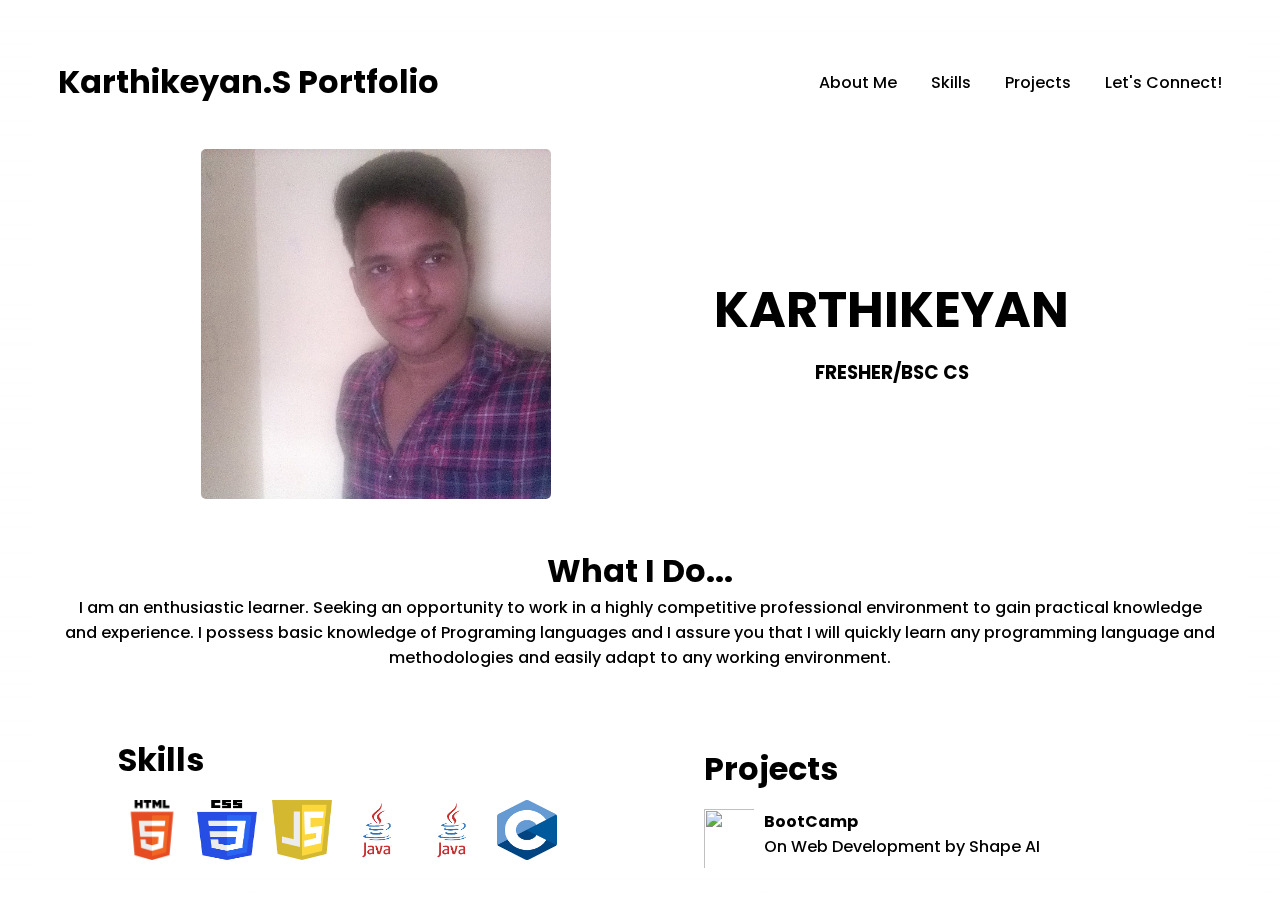
==== index.html @ 99bb4c53 "Update index.html" ====
<!DOCTYPE html>
<html>
  <head>
    <meta charset="utf-8">
    <meta name="viewport" content="width=device-width">
    <title>Portfolio</title>
    <link href="style.css" rel="stylesheet" type="text/css" />
  </head>
  <body>
    <main class='main'>
      <nav class='navBar'>
        <h1>Karthikeyan.S Portfolio</h1>
        <div class='navigationMenu'>
          <a href="#aboutMe">About Me</a>
          <a href="#skills">Skills</a>
          <a href="#projects">Projects</a>
          <a href="#contactForm">Let's Connect!</a>
        <div>
      </nav>
      <section class='heroSection'>
        <img 
        class='profileImage'
        src='images/i.jpg'>
        <div class='herosectionDetails'>
          <h1>KARTHIKEYAN</h1>
          <h3>FRESHER/BSC CS</h3>
        </div>
      </section>
      <section class='aboutMe' id='aboutMe'>
        <h1>What I Do...</h1>
        <p>I am an enthusiastic learner. Seeking an opportunity to work in a highly competitive professional environment to gain practical knowledge and experience.

I possess basic knowledge of Programing languages and I assure you that I will quickly learn any programming language and methodologies and easily adapt to any working environment.</p>
      </section>
      <section class='skillsAndProjects'>
        <div class='skills' id='skills'>
          <h1 class='cardHeading'>Skills</h1>
          <img title='HTML' src='images/html.png'>
          <img title='CSS' src='images/css.png'>
          <img title='JS' src='images/js.png'>
          <img title='Java' src='images/j.png'>
          <img title='Sql' src='images/j.png'>
          <img title='C' src='images/c.png'>
          <img title='C++' src='images/cc.png'>
          <img title='Visual Studio' src='images/vs.png'>
        </div>
        <div class='projects' id='projects'>
          <h1 class='cardHeading'>Projects</h1>
          <div class='projectContainer'>
            <img src='images/css.svg'/>
            <div class='projectDescription'>
              <h4>BootCamp</h4>
              <p>On Web Development by Shape AI</p>
            </div>
          </div>
          <div class='projectContainer'>
            <img src='images/css.svg'/>
            <div class='projectDescription'>
              <h4>Coming <Up></Up></h4>
              <p>Coming soon</p>
            </div>
          </div>
        </div>
      </section>
      <section class='contactForm' id='contactForm'>
        <h1>Let's Connect!</h2>
       <br>
       
       <a href='https://www.linkedin.com/in/karthikeyan-s-989326204'> <img title='LinkedIn' src='images/in.png'><a>
       <br><br>
        <img title='Gmail' src='images/gm.png'>
        <p>srkkarthik756@gmail.com</p>
      </section>
    </main>
    <script src="script.js"></script>
  </body>
</html>
---- style.css ----
@import url("https://fonts.googleapis.com/css2?family=Poppins:wght@200;300;400;500;600;700&display=swap");

/* universal selector */
* {
  outline: none;
  box-sizing: border-box;
  padding: 0;
  margin: 0;
}

/* Smooth Scroll */
html{
  scroll-behavior: smooth;
  box-sizing: border-box;
  -webkit-font-smoothing: antialiased;
}

/* Custom Scrollbar  */
::-webkit-scrollbar {
  width: 10px;
}
::-webkit-scrollbar-track {
  background: #f1f1f1; 
}
::-webkit-scrollbar-thumb {
  background: #888; 
}
::-webkit-scrollbar-thumb:hover {
  background: #555; 
}
/* Custom Scrollbar END */

/* Styles for background */
body::before{
  content: "";
  position: absolute;
  left: 0;
  top: 0;
  width: 100%;
  height: 100vh;
  background: linear-gradient(
180deg
, rgba(255, 255, 255, 0.72) 0%, rgba(255, 255, 255, 0.45) 100%);
  -webkit-backdrop-filter: saturate(3);
  backdrop-filter: saturate(3);
}

body {
  font-family: "Poppins", sans-serif;
  background-image: url(https://4kwallpapers.com/images/wallpapers/macos-big-sur-apple-layers-fluidic-colorful-dark-wwdc-2020-5120x2880-1432.jpg);
  background-size: cover;
  background-position: center;
  display: flex;
  justify-content: center;
  align-items: center;
  flex-direction: column;
  padding: 2em;
  margin: 0;
  width: 100%;
  height: 100vh;
}

@media screen and (max-width: 480px) {
  body {
    padding: 0.8em;
  }
}

main {
  background-color: rgb(255 255 255 / 31%);
  display: flex;
  flex-direction: column;
  align-items: flex-start;
  max-width: 1250px;
  width: 100%;
  border-radius: 5px;
  backdrop-filter: blur(20px);
  -webkit-backdrop-filter: blur(20px);
  font-weight: 500;
  padding: 1rem 1rem 2rem 1rem;
  overflow: auto;
}

main::-webkit-scrollbar{
  display: none;
}

/* navbar styles */
.navBar{
  display: flex;
  align-items: center;
  justify-content: space-between;
  width: 100%;
  border-bottom: 1.5px solid rgb(255 255 255 / 35%);
}

.navBar > h1,.navBar > navigationMenu{
  margin: 10px;
}

.navigationMenu > a{
  padding: 5px 10px;
  margin-left: 10px; 
  text-decoration: none;
  color: black;
  display: inline-block;
}

.navigationMenu > a:hover{
  transition: ease-in-out 300ms;
  background: white;
}

@media only screen and (max-width: 760px){
  .navigationMenu{
    display: none;
  }
}
/* navbar styles end */

/* Hero section styles */
.heroSection{
  margin: 2rem 0;
  width: 100%;
  display: flex;
  flex-wrap: wrap;
  align-items: center;
  justify-content: space-evenly;
}

.profileImage{
  width: 350px;
  height: 350px;
  object-fit: cover;
  object-position: center;
  border-radius: 5px;
}

.herosectionDetails{
  text-align: center;
}

.herosectionDetails > h1{
  font-size: 50px;
  margin: 10px;
}

/* Hero section styles end */

/* about me styles */
.aboutMe{
  margin: 1rem;
  text-align: center;
}
/* about me styles end */

.skillsAndProjects{
  margin: 1rem;
  display: grid;
  grid-template-columns: [one] 50% [two] 50%;
  grid-gap: 10px;
  align-items: center;
  justify-content: center;
  width: calc(100% - 2rem);
}

@media only screen and (max-width: 720px){
  .skillsAndProjects{
    grid-template-columns: [one] 100%;
    grid-template-rows: [one] [two]; 
  }
}

.skillsAndProjects > .skills,.skillsAndProjects> .projects{
  min-width: 250px;
  margin: 1rem;
  min-height: 250px;
}

.skillsAndProjects > .skills, .skillsAndProjects > .projects{
  display: flex;
  flex-wrap: wrap;
  align-items: center;
  justify-content: center;
  align-content: center;
  background-color: rgb(255 255 255 / 31%);
  border: 1px solid rgb(255 255 255 / 31%);
  border-radius: 5px;
  padding: 1rem;
  margin-bottom: 2rem;
}

.cardHeading{
  display: block;
  width: 90%;
  /* text-align: center; */
  margin: 0;
  margin-bottom: 1rem;
}

.skillsAndProjects > .skills > img{
  width: 60px;
  height: 60px;
  margin-bottom: 15px;
  margin-right: 15px;
}

.skillsAndProjects > .skills > img:hover{
  transition: ease-in 300ms;
  transform: scale(0.85);
  cursor: pointer;
}

.projectContainer{
  display: flex;
  width: 90%;
}

.projectContainer > img{
  width: 60px;
  height: 60px;
  padding-right: 10px;
}

.projectContainer > .projectDescription > h4{
  margin: 0;
}

.projectContainer > .projectDescription > p{
  margin: 0;
  margin-bottom: 1rem;
}

.contactForm{
  margin: 2rem;
  width: calc(100% - 4rem);
  background-color: rgb(255 255 255 / 31%);
  border: 1px solid rgb(255 255 255 / 31%);
  border-radius: 5px;
  padding: 1rem;
}

.contactForm > .formGroup{
  margin-bottom: 1rem;
}

.formGroup > input, .formGroup > textarea{
  width: 100%;
  padding: 5px 10px;
  margin-top: 5px;
  font-weight: 600;
}

.submitButton{
  padding: 10px 20px;
  font-weight: 600;
  font-size: 15px;
}

@media only screen and (max-width: 460px){

  .profileImage{
    width: 250px;
    height: 250px;
    object-fit: cover;
    object-position: center;
    border-radius: 5px;
  }

  .herosectionDetails > h1{
    font-size: 30px;
    margin-top: 1.5rem;
    margin-bottom: 0rem;
  } 

  .herosectionDetails > h3{
    font-size: 20px;
    margin: 0;
    font-weight: 400;
  }
}
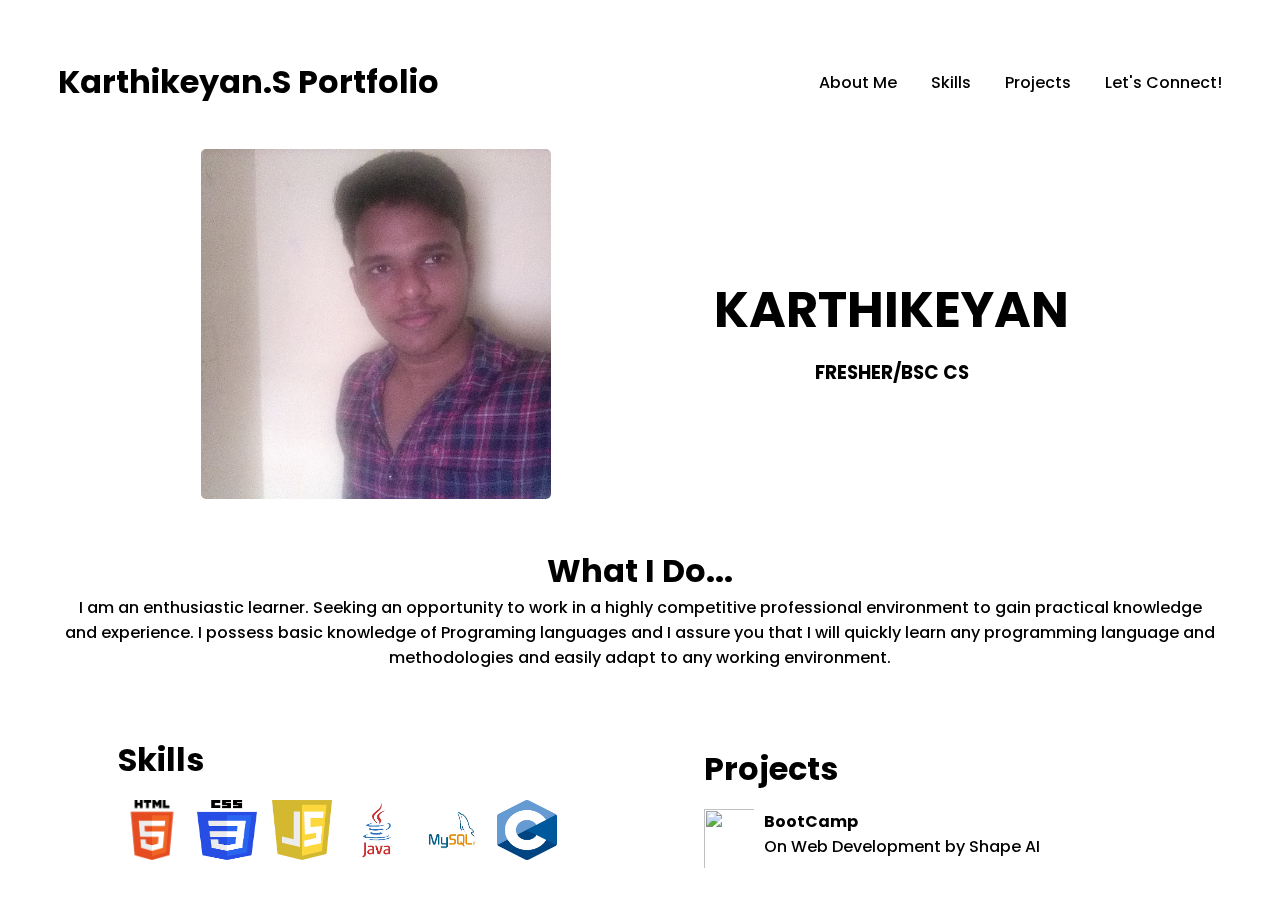
==== commit d2aa054c: "Update index.html" ====
--- a/index.html
+++ b/index.html
@@ -39,7 +39,7 @@
           <img title='CSS' src='images/css.png'>
           <img title='JS' src='images/js.png'>
           <img title='Java' src='images/j.png'>
-          <img title='Sql' src='images/j.png'>
+          <img title='Sql' src='images/sql.png'>
           <img title='C' src='images/c.png'>
           <img title='C++' src='images/cc.png'>
           <img title='Visual Studio' src='images/vs.png'>
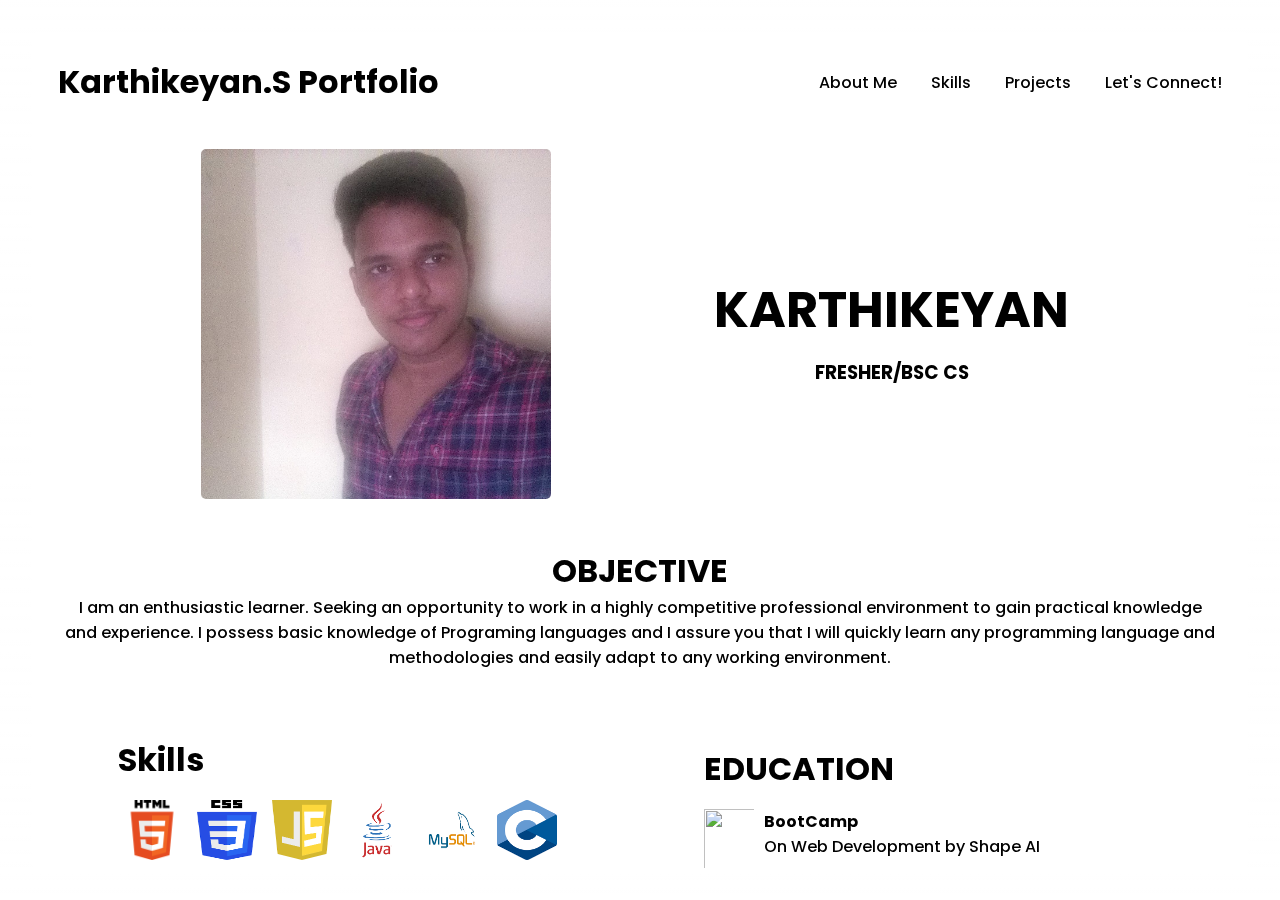
==== commit 8625604f: "Update index.html" ====
--- a/index.html
+++ b/index.html
@@ -27,7 +27,7 @@
         </div>
       </section>
       <section class='aboutMe' id='aboutMe'>
-        <h1>What I Do...</h1>
+        <h1>OBJECTIVE</h1>
         <p>I am an enthusiastic learner. Seeking an opportunity to work in a highly competitive professional environment to gain practical knowledge and experience.
 
 I possess basic knowledge of Programing languages and I assure you that I will quickly learn any programming language and methodologies and easily adapt to any working environment.</p>
@@ -45,7 +45,7 @@
           <img title='Visual Studio' src='images/vs.png'>
         </div>
         <div class='projects' id='projects'>
-          <h1 class='cardHeading'>Projects</h1>
+          <h1 class='cardHeading'>EDUCATION</h1>
           <div class='projectContainer'>
             <img src='images/css.svg'/>
             <div class='projectDescription'>
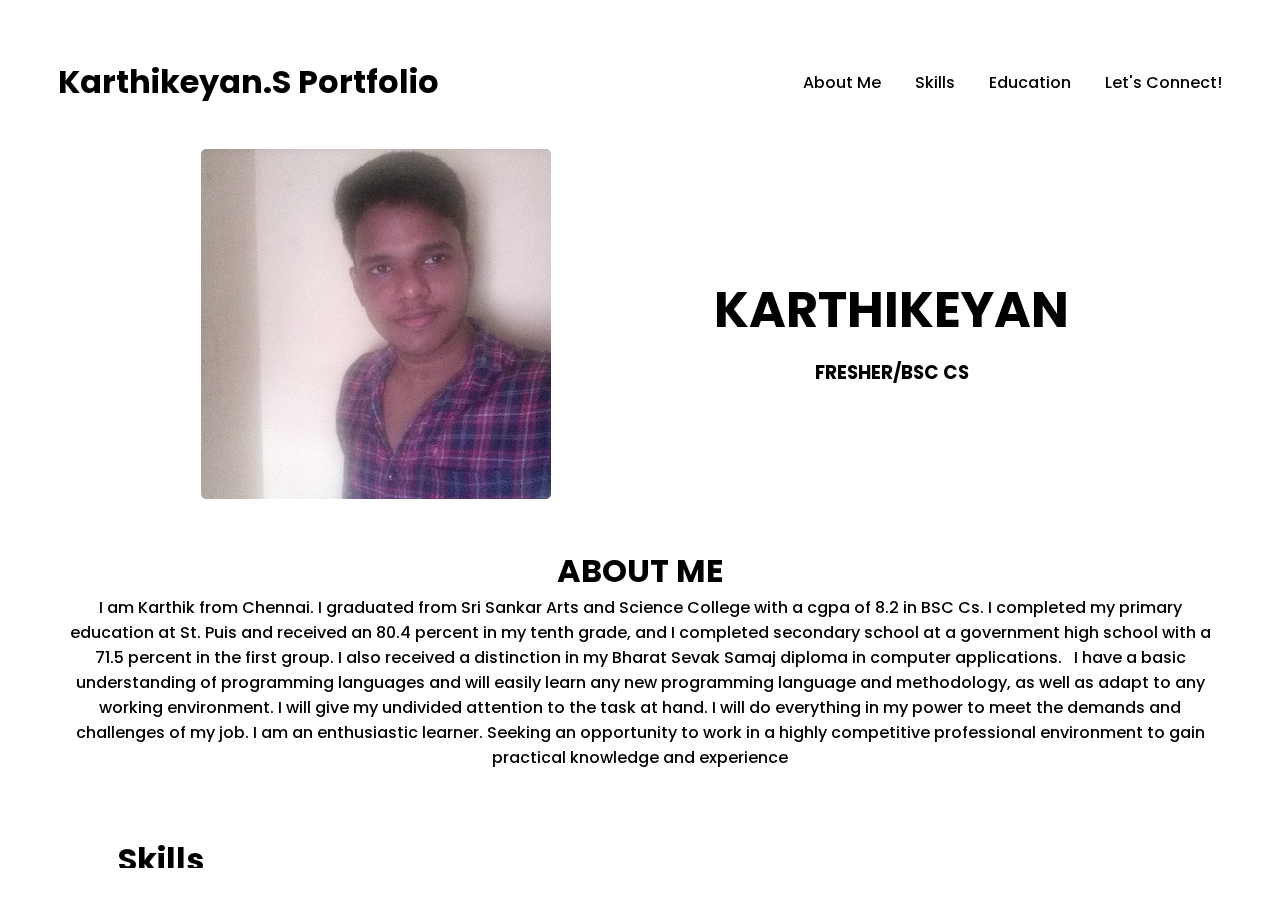
==== commit a106a6ff: "Update index.html" ====
--- a/index.html
+++ b/index.html
@@ -13,7 +13,7 @@
         <div class='navigationMenu'>
           <a href="#aboutMe">About Me</a>
           <a href="#skills">Skills</a>
-          <a href="#projects">Projects</a>
+          <a href="#education">Education</a>
           <a href="#contactForm">Let's Connect!</a>
         <div>
       </nav>
@@ -27,10 +27,15 @@
         </div>
       </section>
       <section class='aboutMe' id='aboutMe'>
-        <h1>OBJECTIVE</h1>
-        <p>I am an enthusiastic learner. Seeking an opportunity to work in a highly competitive professional environment to gain practical knowledge and experience.
+        <h1>ABOUT ME</h1>
+        <p>I am Karthik from Chennai. I graduated from Sri Sankar Arts and Science College with a cgpa of 8.2 in BSC Cs.
+I completed my primary education at St. Puis and received an 80.4 percent in my tenth grade, and I completed secondary school at a government high school with a 71.5 percent in the first group.
+I also received a distinction in my Bharat Sevak Samaj diploma in computer applications.
+ 
+I have a basic understanding of programming languages and will easily learn any new programming language and methodology, as well as adapt to any working environment.
+I will give my undivided attention to the task at hand. I will do everything in my power to meet the demands and challenges of my job.
 
-I possess basic knowledge of Programing languages and I assure you that I will quickly learn any programming language and methodologies and easily adapt to any working environment.</p>
+I am an enthusiastic learner. Seeking an opportunity to work in a highly competitive professional environment to gain practical knowledge and experience </p>
       </section>
       <section class='skillsAndProjects'>
         <div class='skills' id='skills'>
@@ -44,12 +49,12 @@
           <img title='C++' src='images/cc.png'>
           <img title='Visual Studio' src='images/vs.png'>
         </div>
-        <div class='projects' id='projects'>
+        <div class='education' id='education'>
           <h1 class='cardHeading'>EDUCATION</h1>
           <div class='projectContainer'>
             <img src='images/css.svg'/>
             <div class='projectDescription'>
-              <h4>BootCamp</h4>
+              <h4></h4>
               <p>On Web Development by Shape AI</p>
             </div>
           </div>
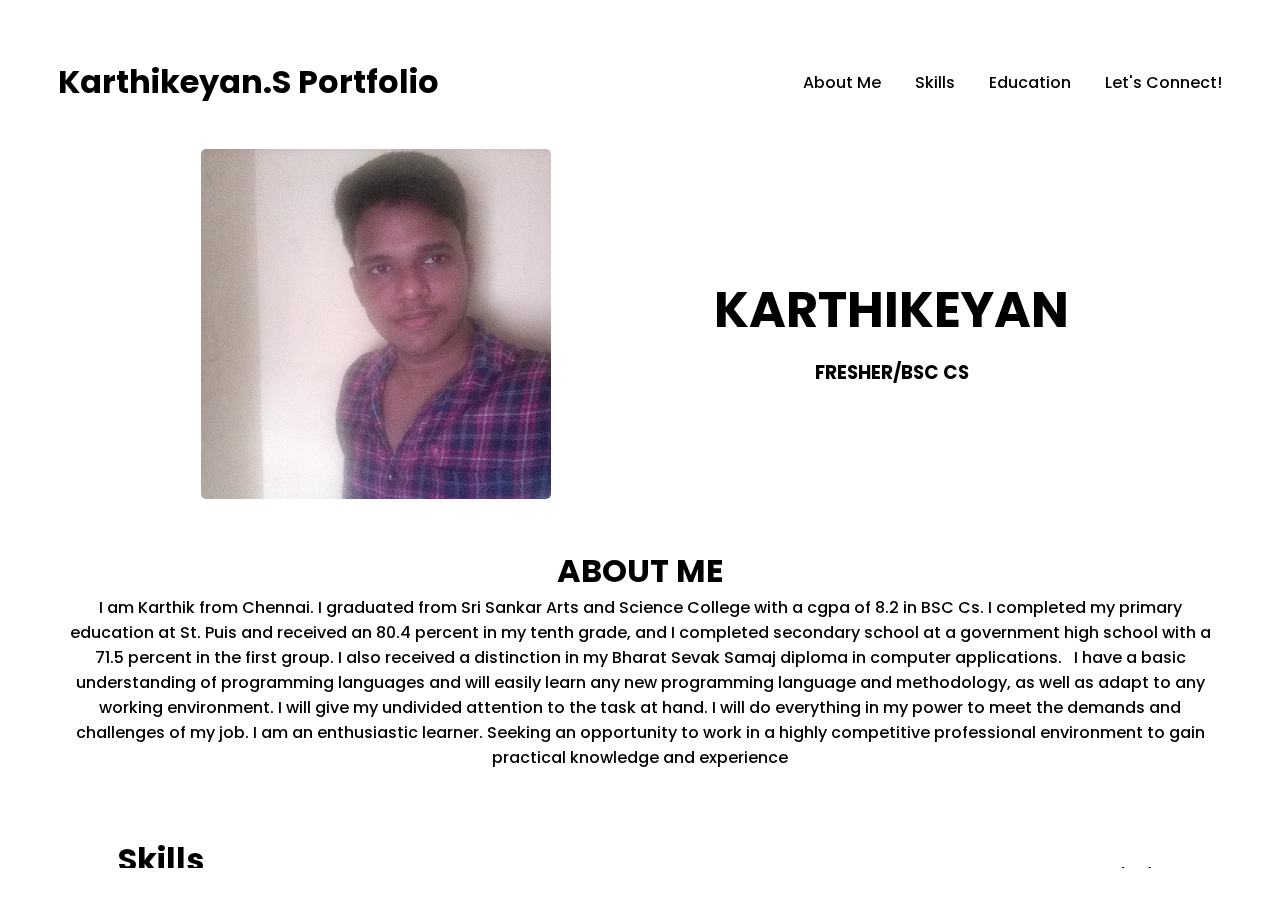
==== commit 0cb7b29e: "Update index.html" ====
--- a/index.html
+++ b/index.html
@@ -2,7 +2,7 @@
 <html>
   <head>
     <meta charset="utf-8">
-    <meta name="viewport" content="width=device-width">
+    
     <title>Portfolio</title>
     <link href="style.css" rel="stylesheet" type="text/css" />
   </head>
@@ -50,20 +50,21 @@
           <img title='Visual Studio' src='images/vs.png'>
         </div>
         <div class='education' id='education'>
-          <h1 class='cardHeading'>EDUCATION</h1>
-          <div class='projectContainer'>
-            <img src='images/css.svg'/>
-            <div class='projectDescription'>
-              <h4></h4>
-              <p>On Web Development by Shape AI</p>
-            </div>
-          </div>
-          <div class='projectContainer'>
-            <img src='images/css.svg'/>
-            <div class='projectDescription'>
-              <h4>Coming <Up></Up></h4>
-              <p>Coming soon</p>
-            </div>
+          <p>
+         Sri Sankara Arts and Science College, Kanchipuram — BSC(CS)
+2018 - 2021
+DISTINCTION
+CGPA: 7.9
+BHARAT SEVAK SAMAJ, Thiruvanmiyur — Honors  Diploma in Computer Applications
+June 2o13 - November 2013
+DISTINCTION
+Govt Hr Sec School, Okkiyam Thuraipakam — 12th(1st Group)
+ 2o16 -  2018
+SIMPLE AVERAGE PERCENTAGE: 71.5
+St Puis X Matric Hr Sec School, Perungudi — 10th
+ 2006 -  2016
+SIMPLE AVERAGE PERCENTAGE: 80.4
+            </p>
           </div>
         </div>
       </section>
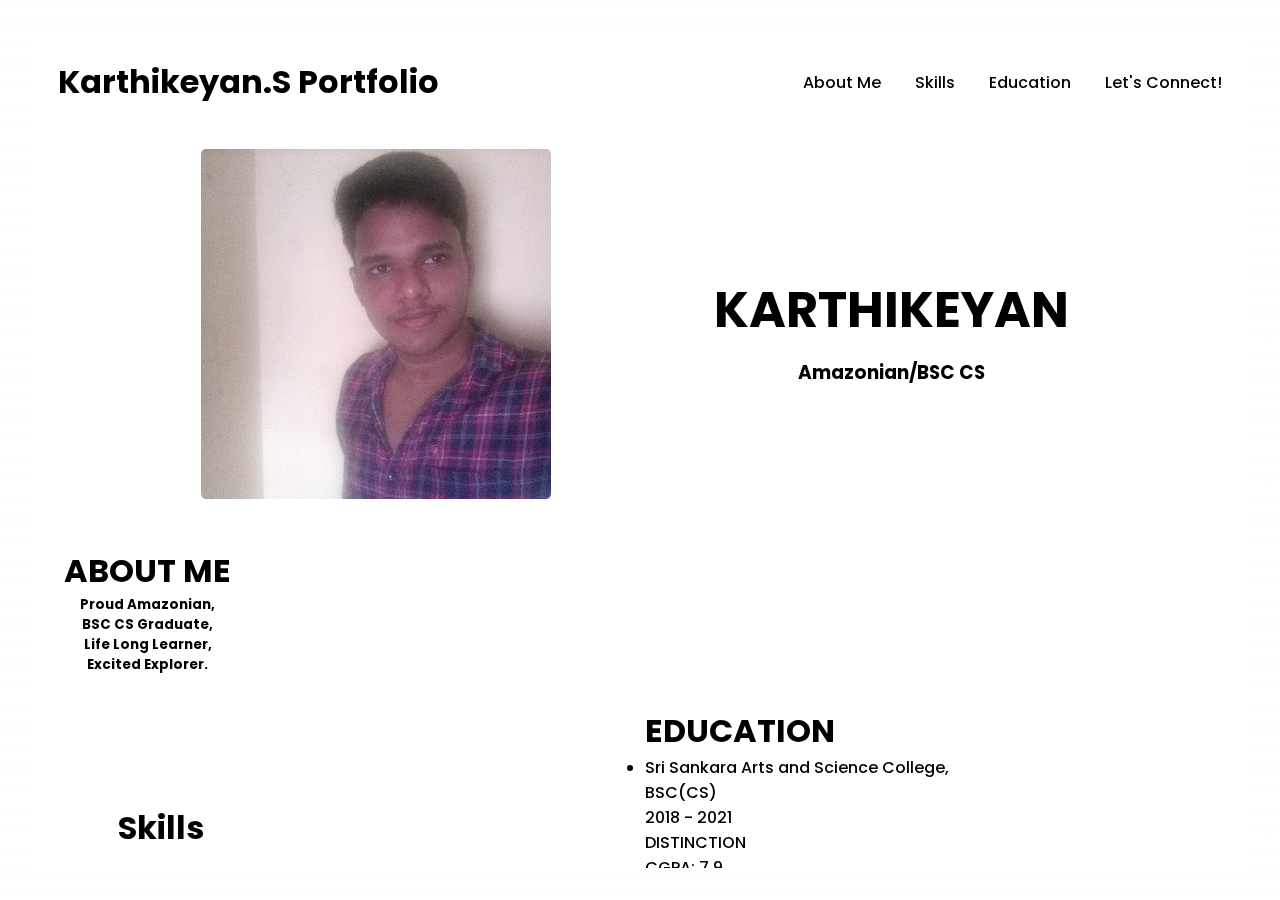
==== commit ab3653e4: "Update index.html" ====
--- a/index.html
+++ b/index.html
@@ -23,19 +23,17 @@
         src='images/i.jpg'>
         <div class='herosectionDetails'>
           <h1>KARTHIKEYAN</h1>
-          <h3>FRESHER/BSC CS</h3>
+          <h3>Amazonian/BSC CS<Amazonian/h3>
         </div>
       </section>
       <section class='aboutMe' id='aboutMe'>
         <h1>ABOUT ME</h1>
-        <p>I am Karthik from Chennai. I graduated from Sri Sankar Arts and Science College with a cgpa of 8.2 in BSC Cs.
-I completed my primary education at St. Puis and received an 80.4 percent in my tenth grade, and I completed secondary school at a government high school with a 71.5 percent in the first group.
-I also received a distinction in my Bharat Sevak Samaj diploma in computer applications.
- 
-I have a basic understanding of programming languages and will easily learn any new programming language and methodology, as well as adapt to any working environment.
-I will give my undivided attention to the task at hand. I will do everything in my power to meet the demands and challenges of my job.
-
-I am an enthusiastic learner. Seeking an opportunity to work in a highly competitive professional environment to gain practical knowledge and experience </p>
+        <div>
+          <h5>Proud Amazonian,</h5>
+          <h5>BSC CS Graduate,</h5>
+           <h5>Life Long  Learner,</h5>
+           <h5>Excited Explorer.</h5>
+        </div>
       </section>
       <section class='skillsAndProjects'>
         <div class='skills' id='skills'>
@@ -50,21 +48,27 @@
           <img title='Visual Studio' src='images/vs.png'>
         </div>
         <div class='education' id='education'>
-          <p>
-         Sri Sankara Arts and Science College, Kanchipuram — BSC(CS)
-2018 - 2021
-DISTINCTION
-CGPA: 7.9
-BHARAT SEVAK SAMAJ, Thiruvanmiyur — Honors  Diploma in Computer Applications
-June 2o13 - November 2013
-DISTINCTION
-Govt Hr Sec School, Okkiyam Thuraipakam — 12th(1st Group)
- 2o16 -  2018
-SIMPLE AVERAGE PERCENTAGE: 71.5
-St Puis X Matric Hr Sec School, Perungudi — 10th
- 2006 -  2016
-SIMPLE AVERAGE PERCENTAGE: 80.4
-            </p>
+          <h1>EDUCATION</h1>
+
+  <ul>
+  <li>Sri Sankara Arts and Science College, 
+      <br>BSC(CS)
+      <br>2018 - 2021
+      <br>DISTINCTION
+      <br>CGPA: 7.9</li>
+  <li>BHARAT SEVAK SAMAJ,
+      <br>Honors  Diploma in Computer Applications
+      <br>June 2013 - November 2013
+      <br> DISTINCTION</li>
+  <li>Govt Hr Sec School, — 12th(1st Group)
+      <br>2016 -  2018
+      <br>SIMPLE AVERAGE PERCENTAGE: 71.5</li>
+
+ <li>St Puis X Matric Hr Sec School, Perungudi — 10th
+     <br>2006 -  2016
+     <br> SIMPLE AVERAGE PERCENTAGE: 80.4</li>
+ </ul>
+
           </div>
         </div>
       </section>
